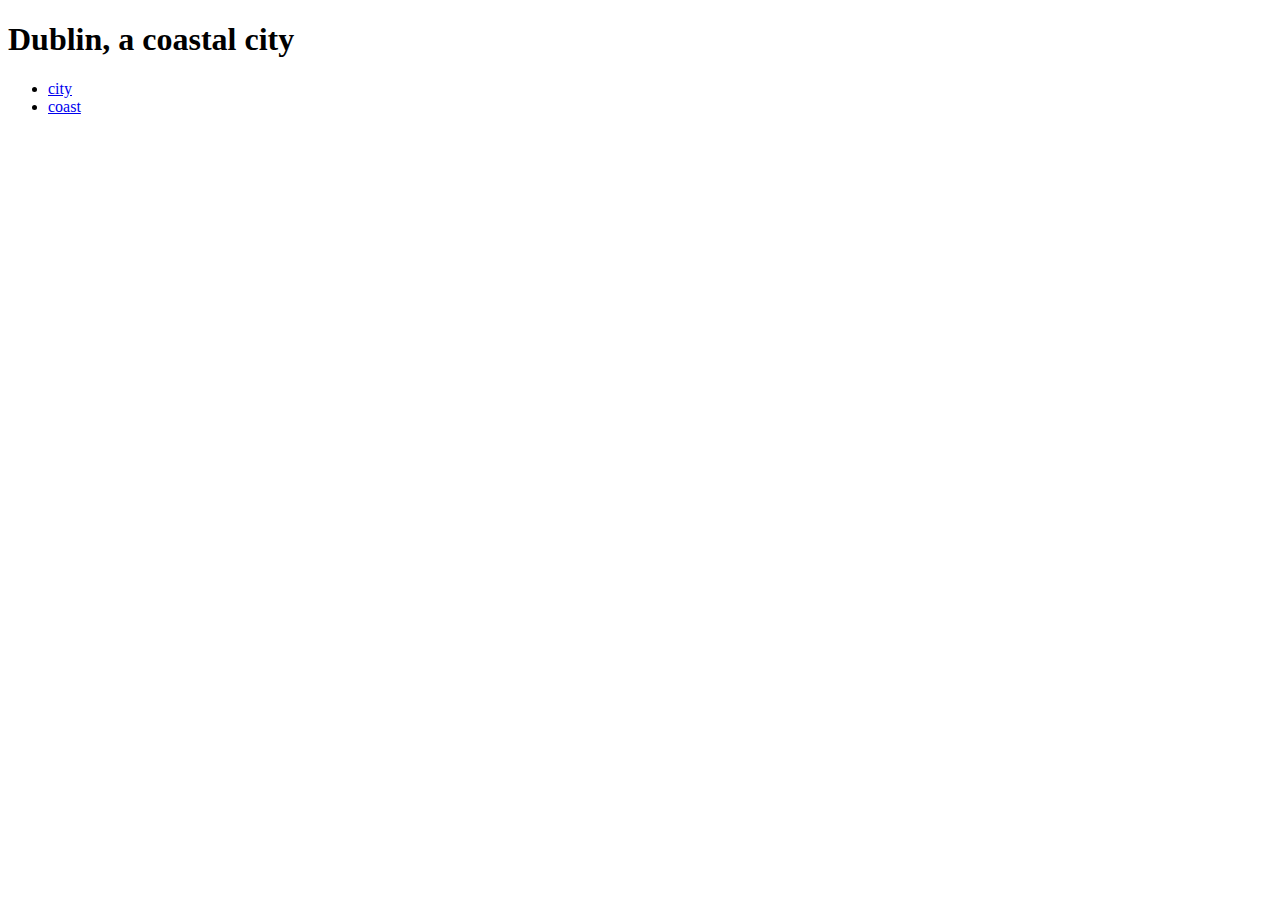
==== index.html @ 4770b928 "feat:added index page" ====
<!DOCTYPE html>
<html lang="en">
<head>
    <meta charset="UTF-8">
    <meta http-equiv="X-UA-Compatible" content="IE=edge">
    <meta name="viewport" content="width=device-width, initial-scale=1.0">
    <title>Dublin</title>
</head>
<body>
   <h1>Dublin, a coastal city</h1>
   <nav>
        <ul>
            <li>
                <a href="index.html">city</a>
            </li>
            <li>
                <a href="coast.html">coast</a>
            </li>
        </ul>
   </nav>
</body>
</html>
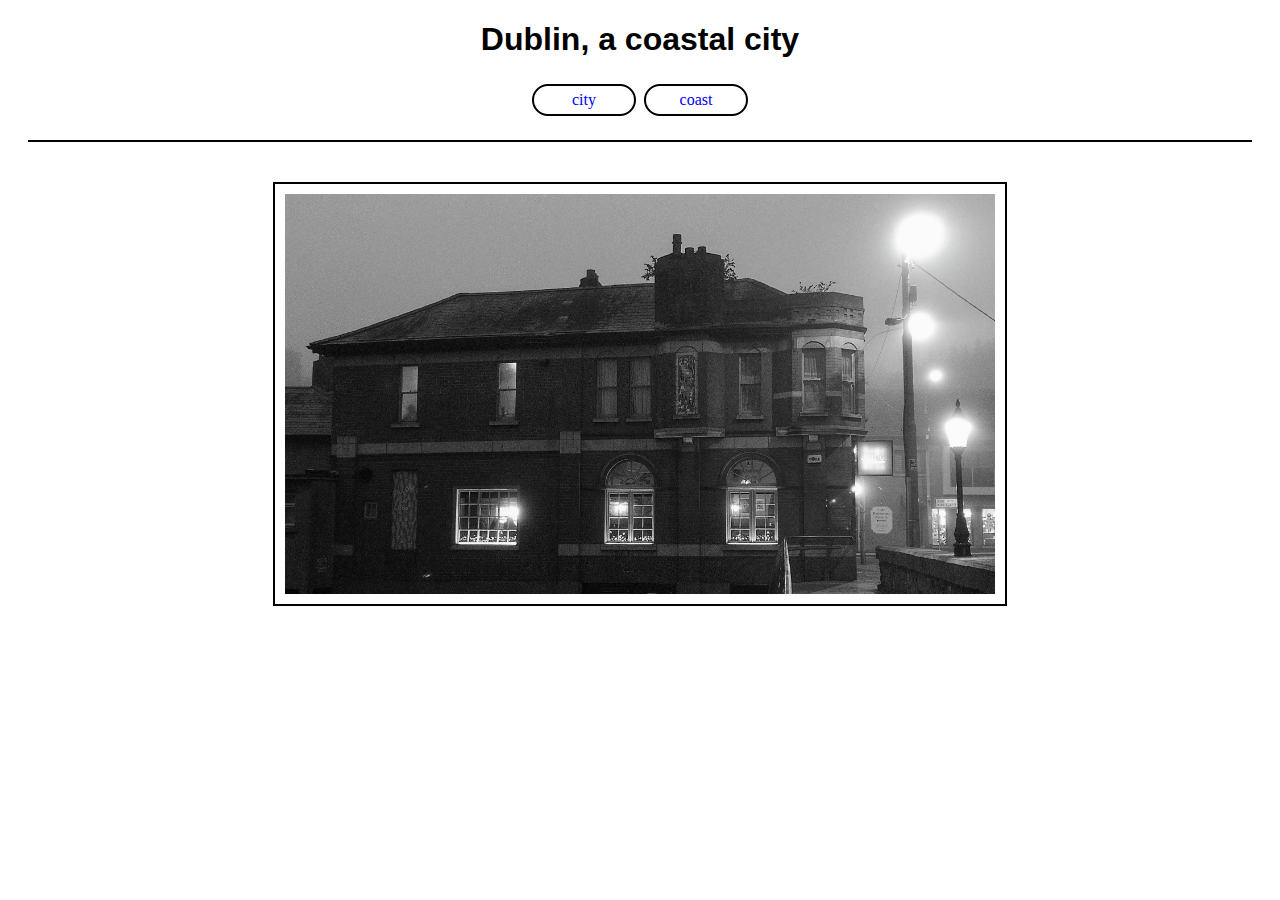
==== commit d2cada52: "feat: added images to the webpages" ====
--- a/index.html
+++ b/index.html
@@ -4,6 +4,7 @@
     <meta charset="UTF-8">
     <meta http-equiv="X-UA-Compatible" content="IE=edge">
     <meta name="viewport" content="width=device-width, initial-scale=1.0">
+    <link rel="stylesheet" href="assets/css/style.css">
     <title>Dublin</title>
 </head>
 <body>
@@ -18,5 +19,10 @@
             </li>
         </ul>
    </nav>
+   <section>
+        <figure>
+            <img src="assets/images/city.jpg" alt="an image of urban Dublin">   
+        </figure>   
+   </section>
 </body>
 </html>--- a/assets/css/style.css
+++ b/assets/css/style.css
@@ -0,0 +1,48 @@
+ul {
+    list-style-type: none;
+    margin: 0;
+    padding: 0;
+}
+
+a {
+    border: 2px solid black;
+    border-radius: 50%;
+    width: 5rem;
+    padding: 5px 10px;
+    text-align: center;
+    text-decoration: none;
+    display: inline-block;
+    margin: 4px 2px;
+    border-radius: 16px;
+    font-family: Lato;
+}
+
+li {
+    display: inline;
+}
+
+nav {
+    text-align: center;
+    border-bottom: 2px solid black;
+    margin: 0px 20px 20px 20px;
+    padding-bottom: 20px;
+}
+
+img {
+    border: 2px solid black;
+    max-width: 60%;
+    padding: 10px;
+    display: block;
+    margin-left: auto;
+    margin-right: auto;
+
+}
+
+h1 {
+    font-family: Roboto, sans-serif;
+    text-align: center;
+}
+
+figure {
+    margin-top: 40px;
+}
